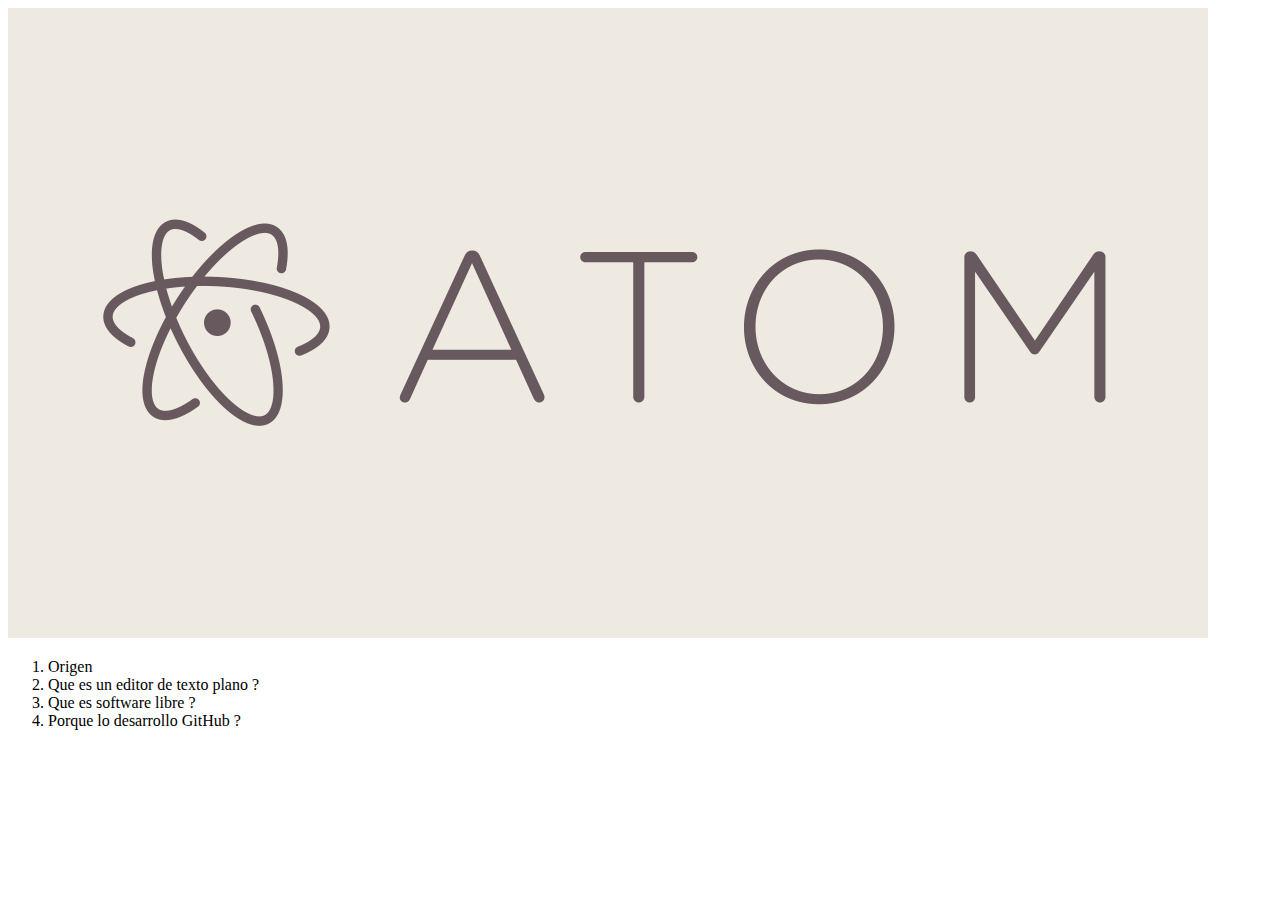
==== DescubreAtom.html @ f7841da5 "add archivos iniciales" ====
<!DOCTYPE html>
<html lang="es">
<head>
    <meta charset="UTF-8">
    <meta name="viewport" content="width=device-width, initial-scale=1.0">
    <meta http-equiv="X-UA-Compatible" content="ie=edge">
    <title>Descubre Atom</title>
</head>
<link rel="stylesheet" href="DescubreAtom.css">
<body>
   <div id="cabecera">
    <img class="img1" src="LogoCabezerapng.png" alt="">
   </div>
   <div id="Indice">
        <ol>
            <li>Origen</li>
            <li>Que es un editor de texto plano ?</li>
            <li>Que es software libre ?</li>
            <li>Porque lo desarrollo GitHub ?</li>
        </ol>
   </div>
</body>
</html>
---- DescubreAtom.css ----
div:center > img.img1 {
    width: 50px;
    height: 50px;
}
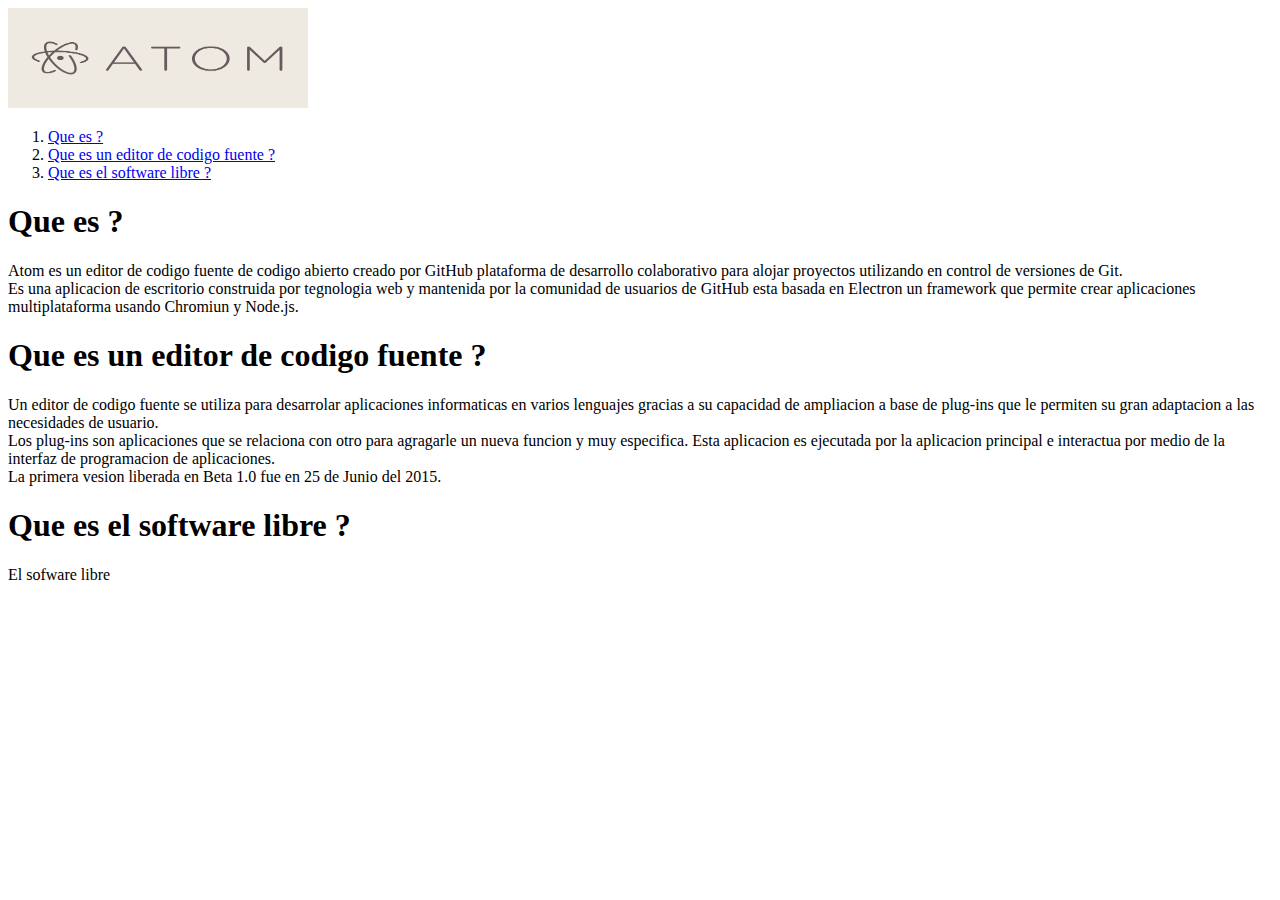
==== commit 45217f27: "add contenido en el HTML" ====
--- a/DescubreAtom.html
+++ b/DescubreAtom.html
@@ -8,16 +8,40 @@
 </head>
 <link rel="stylesheet" href="DescubreAtom.css">
 <body>
-   <div id="cabecera">
-    <img class="img1" src="LogoCabezerapng.png" alt="">
+   <div class="Cabecera">
+    <img class="img1" src="LogoCabezerapng.png" width="300" height="100">
    </div>
-   <div id="Indice">
+   <div class="Indice">
         <ol>
-            <li>Origen</li>
-            <li>Que es un editor de texto plano ?</li>
-            <li>Que es software libre ?</li>
-            <li>Porque lo desarrollo GitHub ?</li>
+            <li><a href="#id1">Que es ?</a></li>
+            <li><a href="#id2">Que es un editor de codigo fuente ?</a></li>
+            <li><a href="#id3">Que es el software libre ?</a></li>
         </ol>
+   </div>
+   <div class="parrafo01" id="id1">
+    <h1>Que es ?</h1>
+    <p>
+        Atom es un editor de codigo fuente de codigo abierto creado por GitHub plataforma de desarrollo colaborativo para alojar proyectos utilizando en control de
+        versiones de Git.<br>
+        Es una aplicacion de escritorio construida por tegnologia web y mantenida por la comunidad de usuarios de GitHub esta basada en Electron
+        un framework que permite crear aplicaciones multiplataforma usando Chromiun y Node.js.
+    </p>
+   </div>
+   <div class="parrafo02" id="id2">
+    <h1>Que es un editor de codigo fuente ?</h1>
+    <p>
+        Un editor de codigo fuente se utiliza para desarrolar aplicaciones informaticas en varios lenguajes gracias a su capacidad de ampliacion
+        a base de plug-ins que le permiten su gran adaptacion a las necesidades de usuario.<br>
+        Los plug-ins son aplicaciones que se relaciona con otro para agragarle un nueva funcion y muy especifica. Esta aplicacion es ejecutada
+        por la aplicacion principal e interactua por medio de la interfaz de programacion de aplicaciones. <br>
+        La primera vesion liberada en Beta 1.0 fue en 25 de Junio del 2015.
+    </p>
+   </div>
+   <div class="parrafo03" id="id3">
+    <h1>Que es el software libre ?</h1>
+    <p>
+        El sofware libre
+    </p>
    </div>
 </body>
 </html>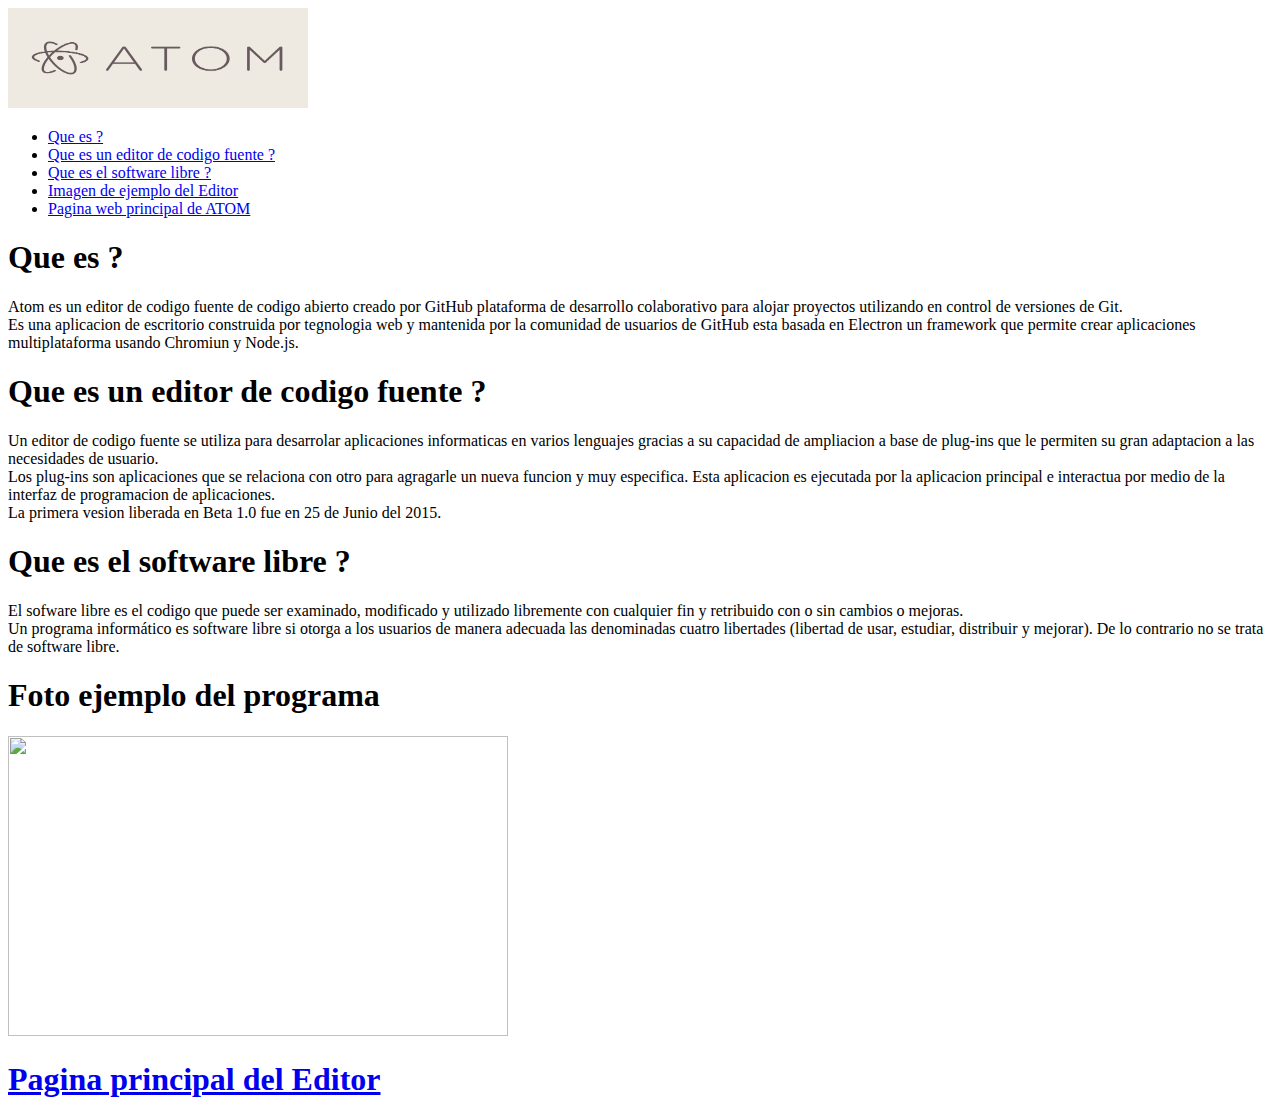
==== commit c94fed54: "add ampliacion de informacion" ====
--- a/DescubreAtom.html
+++ b/DescubreAtom.html
@@ -12,11 +12,13 @@
     <img class="img1" src="LogoCabezerapng.png" width="300" height="100">
    </div>
    <div class="Indice">
-        <ol>
+        <ul>
             <li><a href="#id1">Que es ?</a></li>
             <li><a href="#id2">Que es un editor de codigo fuente ?</a></li>
             <li><a href="#id3">Que es el software libre ?</a></li>
-        </ol>
+            <li><a href="#id4">Imagen de ejemplo del Editor</a></li>
+            <li><a href="#id5">Pagina web principal de ATOM</a></li>
+        </ul>
    </div>
    <div class="parrafo01" id="id1">
     <h1>Que es ?</h1>
@@ -40,8 +42,18 @@
    <div class="parrafo03" id="id3">
     <h1>Que es el software libre ?</h1>
     <p>
-        El sofware libre
+        El sofware libre es el codigo que puede ser examinado, modificado y utilizado libremente con cualquier fin y retribuido con o sin
+        cambios o mejoras. <br>
+        Un programa informático es software libre si otorga a los usuarios de manera adecuada las denominadas cuatro libertades 
+        (libertad de usar, estudiar, distribuir y mejorar). De lo contrario no se trata de software libre.
     </p>
+   </div>
+   <div class="parrafo04" id="id4">
+       <h1>Foto ejemplo del programa</h1>
+        <img class="img2" src="https://1.bp.blogspot.com/-OEHfh-BoTcA/Wj6Spt4GKLI/AAAAAAAAN1U/JRTVvZK0dfsfXlwfQzmEpDLPPXubqAKjQCLcBGAs/s1600/atom.png" alt="" width="500" height="300">
+   </div>
+   <div class="parrafo05" id="id5">
+        <a href="https://atom.io/"><h1>Pagina principal del Editor</h1></a>
    </div>
 </body>
 </html>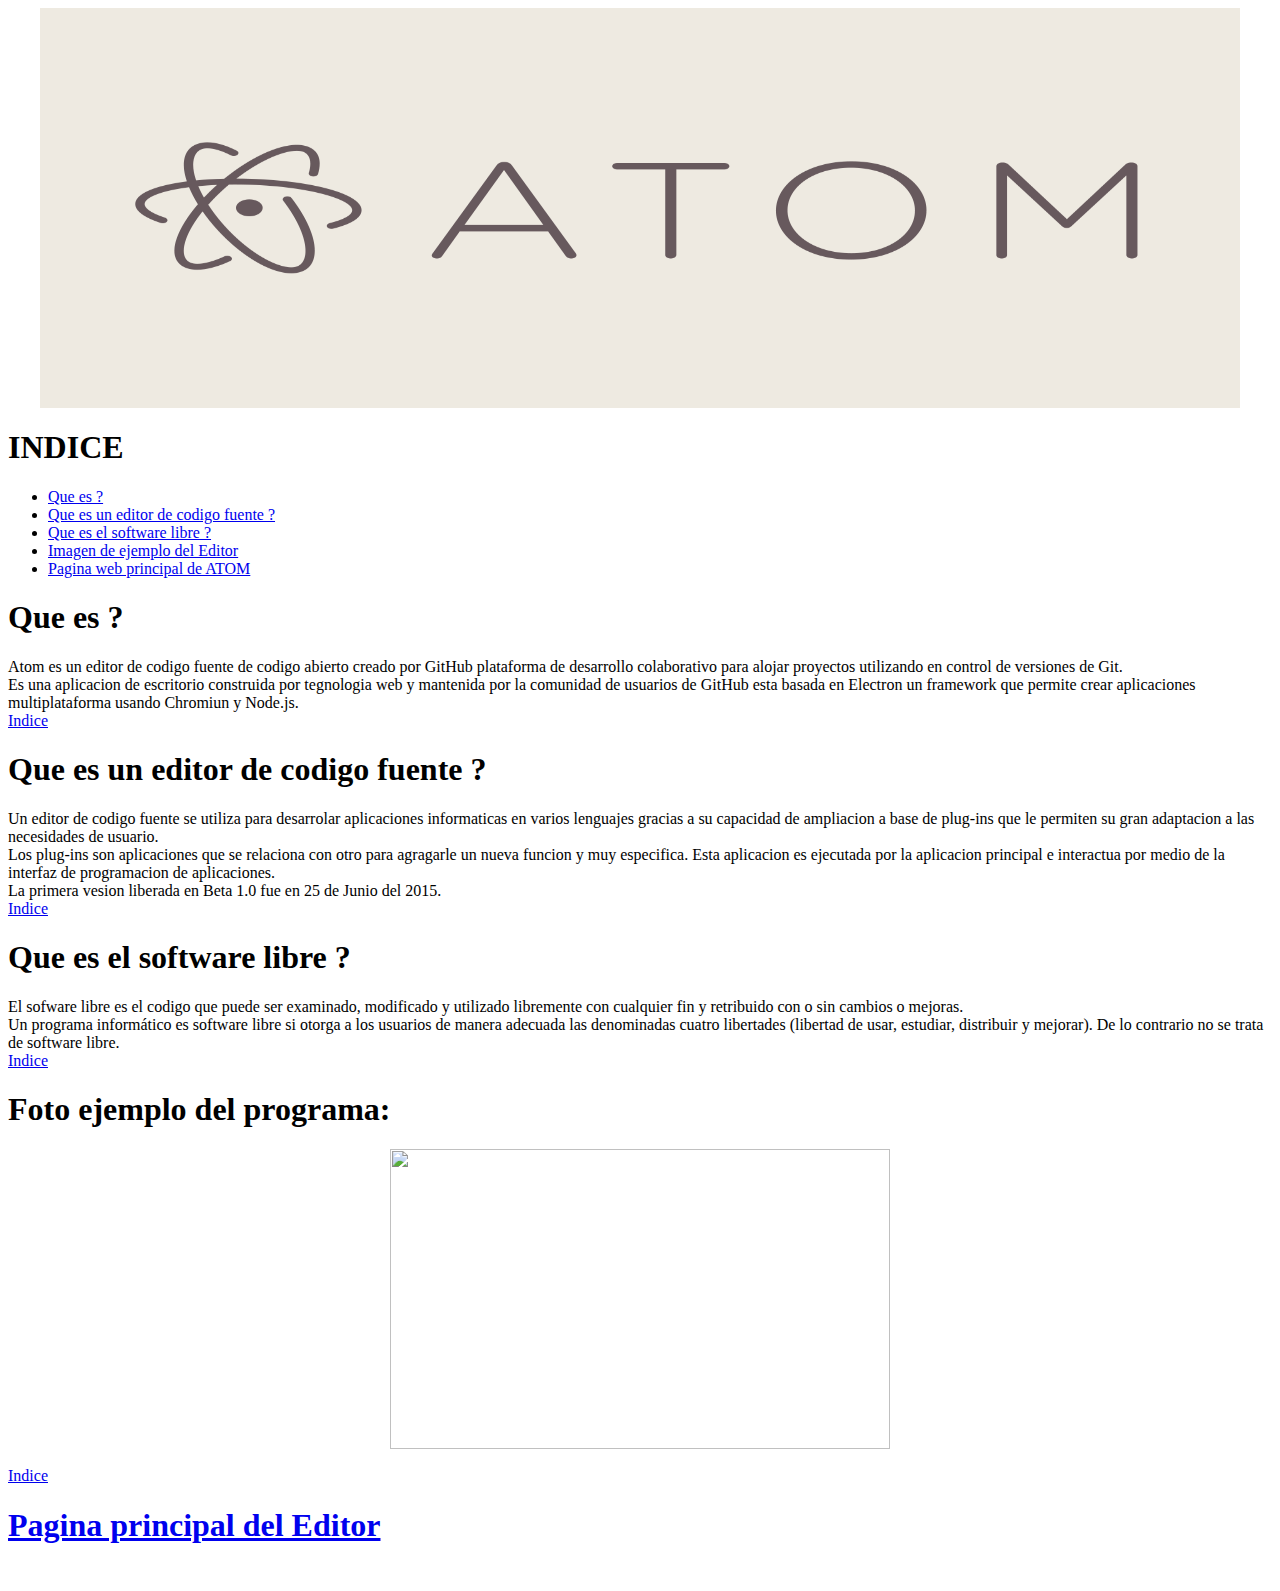
==== commit 4a6d623c: "add cambios imgen" ====
--- a/DescubreAtom.html
+++ b/DescubreAtom.html
@@ -9,9 +9,10 @@
 <link rel="stylesheet" href="DescubreAtom.css">
 <body>
    <div class="Cabecera">
-    <img class="img1" src="LogoCabezerapng.png" width="300" height="100">
+    <img class="img1" src="LogoCabezerapng.png">
    </div>
-   <div class="Indice">
+   <div class="Indice" id="id0">
+       <h1>INDICE</h1>
         <ul>
             <li><a href="#id1">Que es ?</a></li>
             <li><a href="#id2">Que es un editor de codigo fuente ?</a></li>
@@ -26,7 +27,8 @@
         Atom es un editor de codigo fuente de codigo abierto creado por GitHub plataforma de desarrollo colaborativo para alojar proyectos utilizando en control de
         versiones de Git.<br>
         Es una aplicacion de escritorio construida por tegnologia web y mantenida por la comunidad de usuarios de GitHub esta basada en Electron
-        un framework que permite crear aplicaciones multiplataforma usando Chromiun y Node.js.
+        un framework que permite crear aplicaciones multiplataforma usando Chromiun y Node.js.<br>
+        <a href="#id0">Indice</a>
     </p>
    </div>
    <div class="parrafo02" id="id2">
@@ -36,7 +38,8 @@
         a base de plug-ins que le permiten su gran adaptacion a las necesidades de usuario.<br>
         Los plug-ins son aplicaciones que se relaciona con otro para agragarle un nueva funcion y muy especifica. Esta aplicacion es ejecutada
         por la aplicacion principal e interactua por medio de la interfaz de programacion de aplicaciones. <br>
-        La primera vesion liberada en Beta 1.0 fue en 25 de Junio del 2015.
+        La primera vesion liberada en Beta 1.0 fue en 25 de Junio del 2015. <br>
+        <a href="#id0">Indice</a>
     </p>
    </div>
    <div class="parrafo03" id="id3">
@@ -45,15 +48,17 @@
         El sofware libre es el codigo que puede ser examinado, modificado y utilizado libremente con cualquier fin y retribuido con o sin
         cambios o mejoras. <br>
         Un programa informático es software libre si otorga a los usuarios de manera adecuada las denominadas cuatro libertades 
-        (libertad de usar, estudiar, distribuir y mejorar). De lo contrario no se trata de software libre.
+        (libertad de usar, estudiar, distribuir y mejorar). De lo contrario no se trata de software libre. <br>
+        <a href="#id0">Indice</a>
     </p>
    </div>
    <div class="parrafo04" id="id4">
-       <h1>Foto ejemplo del programa</h1>
-        <img class="img2" src="https://1.bp.blogspot.com/-OEHfh-BoTcA/Wj6Spt4GKLI/AAAAAAAAN1U/JRTVvZK0dfsfXlwfQzmEpDLPPXubqAKjQCLcBGAs/s1600/atom.png" alt="" width="500" height="300">
+       <h1>Foto ejemplo del programa:</h1>
+        <img class="img2" src="https://1.bp.blogspot.com/-OEHfh-BoTcA/Wj6Spt4GKLI/AAAAAAAAN1U/JRTVvZK0dfsfXlwfQzmEpDLPPXubqAKjQCLcBGAs/s1600/atom.png" alt="" width="500" height="300"> <br>
+        <a href="#id0">Indice</a>
    </div>
    <div class="parrafo05" id="id5">
-        <a href="https://atom.io/"><h1>Pagina principal del Editor</h1></a>
+        <a href="https://atom.io/"><h1>Pagina principal del Editor</h1></a> <br>
    </div>
 </body>
 </html>--- a/DescubreAtom.css
+++ b/DescubreAtom.css
@@ -0,0 +1,12 @@
+ .img1{
+    margin-left: auto;
+    margin-right: auto;
+    display: block;
+    width: 1200px;
+    height: 400px;
+ }
+ .img2{
+    margin-left: auto;
+    margin-right: auto;
+    display: block;
+}